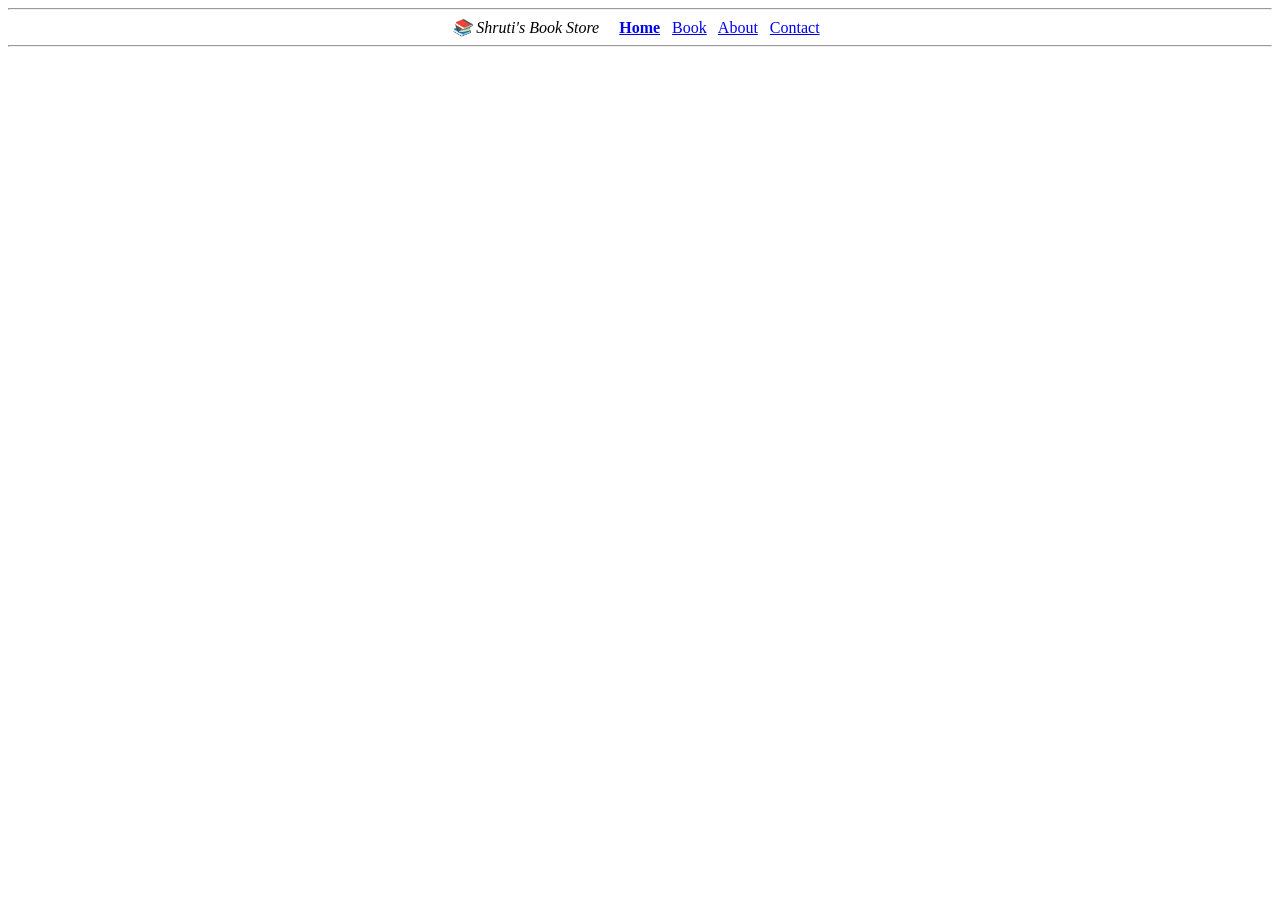
==== pages/about.html @ c7d02c90 "anchor tag added" ====
<!DOCTYPE html>
<html>

<head>
    <title>About Page</title>
</head>

<body>
    <hr />
    <div text align="center">
        <i>📚 Shruti's Book Store</i>&nbsp;&nbsp;&nbsp;&nbsp;
        <a href="../index.html"><b>Home</b></a>&nbsp;&nbsp;
        <a href="../pages/book.html">Book</a>&nbsp;&nbsp;
        <a href="./about.html">About</a>&nbsp;&nbsp;
        <a href="../pages/contact.html">Contact</a>&nbsp;&nbsp;
    </div>
    <hr />

</body>

</html>
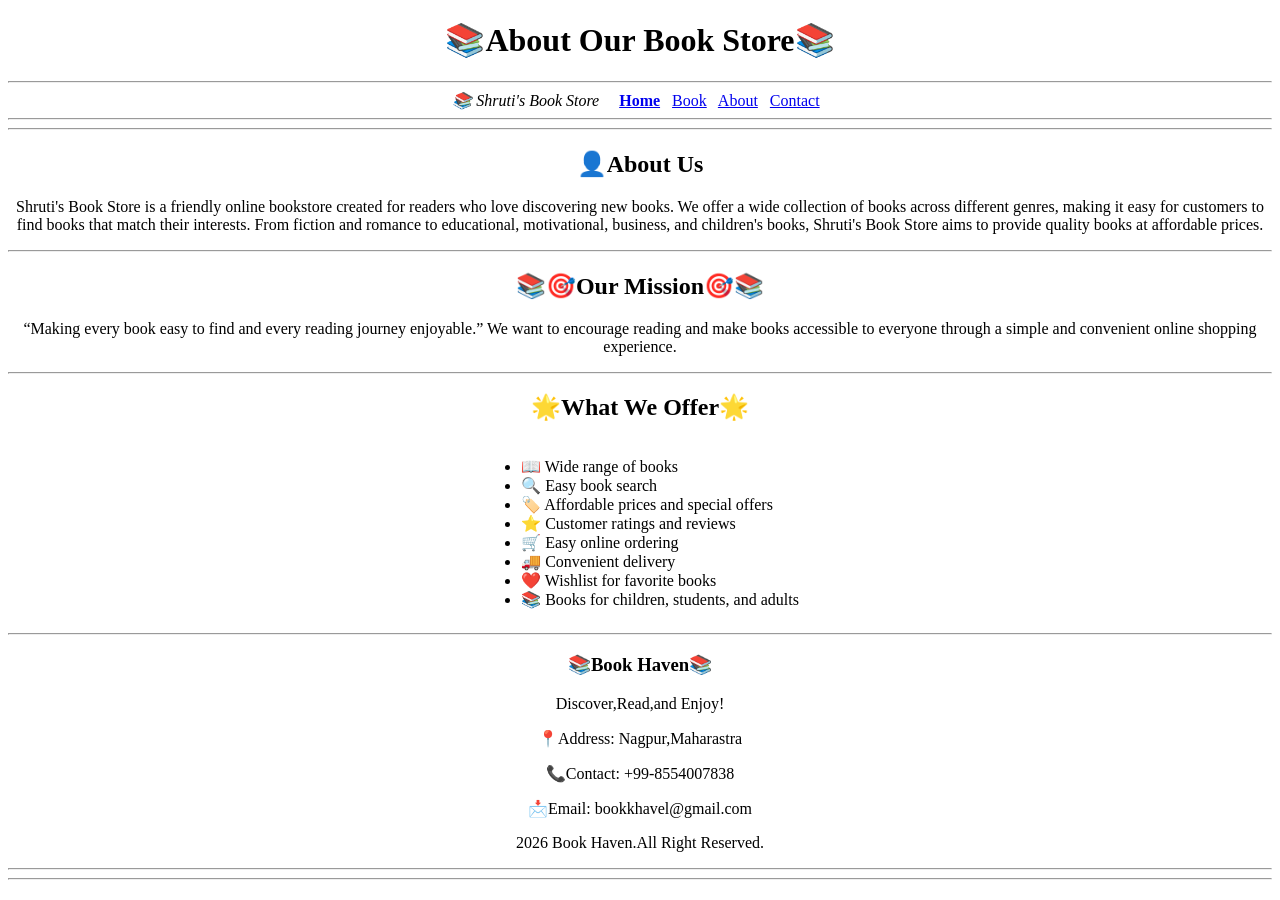
==== commit e11beb39: "link tag added" ====
--- a/pages/about.html
+++ b/pages/about.html
@@ -6,8 +6,10 @@
 </head>
 
 <body>
+    <link rel="stylesheet" href="./../style.css"/>
+    <h1>📚About Our Book Store📚</h1>
     <hr />
-    <div text align="center">
+    <div>
         <i>📚 Shruti's Book Store</i>&nbsp;&nbsp;&nbsp;&nbsp;
         <a href="../index.html"><b>Home</b></a>&nbsp;&nbsp;
         <a href="../pages/book.html">Book</a>&nbsp;&nbsp;
@@ -15,7 +17,54 @@
         <a href="../pages/contact.html">Contact</a>&nbsp;&nbsp;
     </div>
     <hr />
+    <hr/>
 
+    <h2>👤About Us</h2>
+    <p>
+        Shruti's Book Store is a friendly online bookstore created for readers who love discovering new books. We offer
+        a wide collection of books across different genres, making it easy for customers to find books that match their
+        interests.
+
+        From fiction and romance to educational, motivational, business, and children's books, Shruti's Book Store aims
+        to provide quality books at affordable prices.
+    </p>
+    <hr/>
+    <h2>📚🎯Our Mission🎯📚</h2>
+
+    <p>
+        “Making every book easy to find and every reading journey enjoyable.”
+
+        We want to encourage reading and make books accessible to everyone through a simple and convenient online
+        shopping experience.
+    </p>
+    <hr/>
+    <h2>🌟What We Offer🌟</h2>
+
+    <div>
+        <ul style="display: inline-block; text-align: left;">
+        <li>📖 Wide range of books</li>
+        <li>🔍 Easy book search</li>
+        <li>🏷️ Affordable prices and special offers</li>
+        <li>⭐ Customer ratings and reviews</li>
+        <li>🛒 Easy online ordering</li>
+        <li>🚚 Convenient delivery</li>
+        <li>❤️ Wishlist for favorite books</li>
+        <li>📚 Books for children, students, and adults</li>
+        </u>
+    </div>
+    <hr/>
+    <footer>
+        <h3>📚Book Haven📚</h3>
+        <p>Discover,Read,and Enjoy!</p>
+
+        <p>📍Address: Nagpur,Maharastra</p>
+        <p>📞Contact: +99-8554007838</p>
+        <p>📩Email: bookkhavel@gmail.com</p>
+
+        <p>2026 Book Haven.All Right Reserved.</p>
+    </footer>
+    <hr/>
+    <hr/>
 </body>
 
 </html>
--- a/style.css
+++ b/style.css
@@ -0,0 +1,15 @@
+h1 {
+    text-align: center;
+}
+div {
+    text-align: center;
+}
+p {
+    text-align: center;
+}
+h2 {
+    text-align: center;
+}
+h3 {
+    text-align: center;
+}
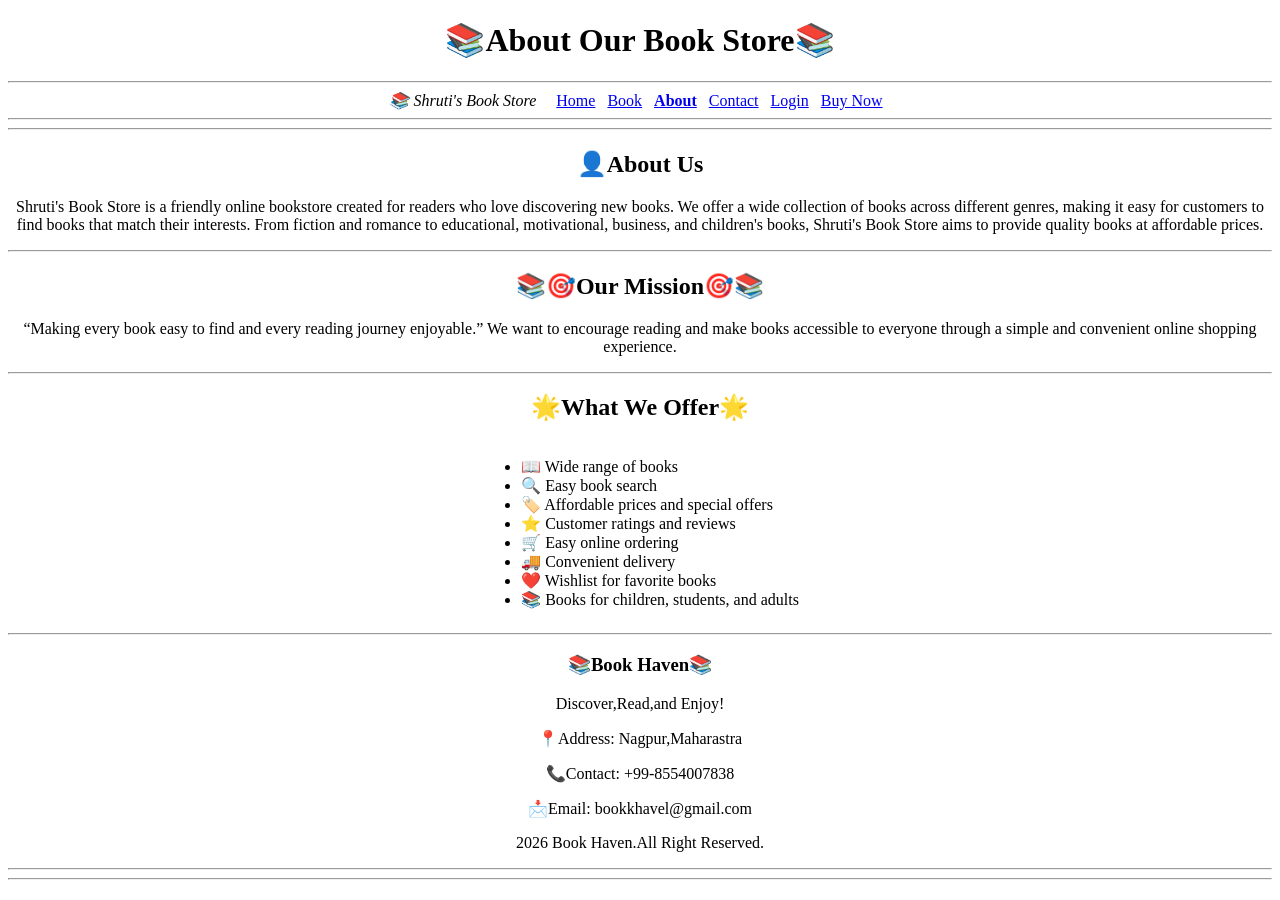
==== commit 83e07040: "new files add" ====
--- a/pages/about.html
+++ b/pages/about.html
@@ -11,10 +11,12 @@
     <hr />
     <div>
         <i>📚 Shruti's Book Store</i>&nbsp;&nbsp;&nbsp;&nbsp;
-        <a href="../index.html"><b>Home</b></a>&nbsp;&nbsp;
+        <a href="../index.html">Home</a>&nbsp;&nbsp;
         <a href="../pages/book.html">Book</a>&nbsp;&nbsp;
-        <a href="./about.html">About</a>&nbsp;&nbsp;
+        <a href="./about.html"><b>About</b></a>&nbsp;&nbsp;
         <a href="../pages/contact.html">Contact</a>&nbsp;&nbsp;
+        <a href="../pages/login.html">Login</a>&nbsp;&nbsp;
+        <a href="../pages/buy-now.html">Buy Now</a>&nbsp;&nbsp;
     </div>
     <hr />
     <hr/>
--- a/style.css
+++ b/style.css
@@ -13,3 +13,9 @@
 h3 {
     text-align: center;
 }
+img {
+    margin-left: 40px;
+    margin-right: 40px;
+    
+}
+
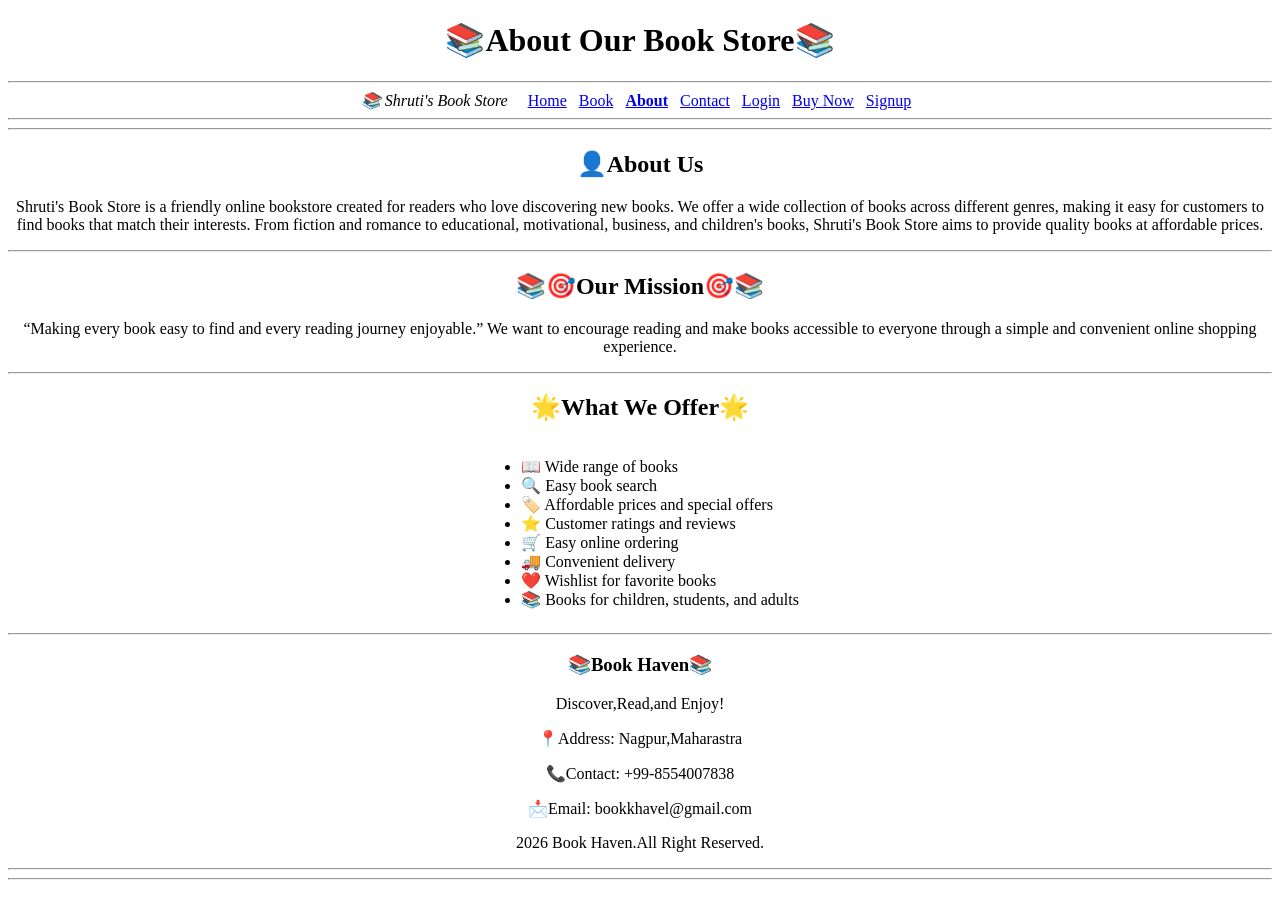
==== commit d860810f: "new changes added" ====
--- a/pages/about.html
+++ b/pages/about.html
@@ -6,7 +6,7 @@
 </head>
 
 <body>
-    <link rel="stylesheet" href="./../style.css"/>
+    <link rel="stylesheet" href="./../style.css" />
     <h1>📚About Our Book Store📚</h1>
     <hr />
     <div>
@@ -17,9 +17,10 @@
         <a href="../pages/contact.html">Contact</a>&nbsp;&nbsp;
         <a href="../pages/login.html">Login</a>&nbsp;&nbsp;
         <a href="../pages/buy-now.html">Buy Now</a>&nbsp;&nbsp;
+        <a href="../pages/signup.html">Signup</a>&nbsp;&nbsp;
     </div>
     <hr />
-    <hr/>
+    <hr />
 
     <h2>👤About Us</h2>
     <p>
@@ -30,7 +31,7 @@
         From fiction and romance to educational, motivational, business, and children's books, Shruti's Book Store aims
         to provide quality books at affordable prices.
     </p>
-    <hr/>
+    <hr />
     <h2>📚🎯Our Mission🎯📚</h2>
 
     <p>
@@ -39,22 +40,22 @@
         We want to encourage reading and make books accessible to everyone through a simple and convenient online
         shopping experience.
     </p>
-    <hr/>
+    <hr />
     <h2>🌟What We Offer🌟</h2>
 
     <div>
         <ul style="display: inline-block; text-align: left;">
-        <li>📖 Wide range of books</li>
-        <li>🔍 Easy book search</li>
-        <li>🏷️ Affordable prices and special offers</li>
-        <li>⭐ Customer ratings and reviews</li>
-        <li>🛒 Easy online ordering</li>
-        <li>🚚 Convenient delivery</li>
-        <li>❤️ Wishlist for favorite books</li>
-        <li>📚 Books for children, students, and adults</li>
-        </u>
+            <li>📖 Wide range of books</li>
+            <li>🔍 Easy book search</li>
+            <li>🏷️ Affordable prices and special offers</li>
+            <li>⭐ Customer ratings and reviews</li>
+            <li>🛒 Easy online ordering</li>
+            <li>🚚 Convenient delivery</li>
+            <li>❤️ Wishlist for favorite books</li>
+            <li>📚 Books for children, students, and adults</li>
+            </u>
     </div>
-    <hr/>
+    <hr />
     <footer>
         <h3>📚Book Haven📚</h3>
         <p>Discover,Read,and Enjoy!</p>
@@ -65,8 +66,8 @@
 
         <p>2026 Book Haven.All Right Reserved.</p>
     </footer>
-    <hr/>
-    <hr/>
+    <hr />
+    <hr />
 </body>
 
 </html>
--- a/style.css
+++ b/style.css
@@ -1,21 +1,25 @@
 h1 {
     text-align: center;
 }
+
 div {
     text-align: center;
 }
+
 p {
     text-align: center;
 }
+
 h2 {
     text-align: center;
 }
+
 h3 {
     text-align: center;
 }
+
 img {
     margin-left: 40px;
     margin-right: 40px;
-    
-}
 
+}
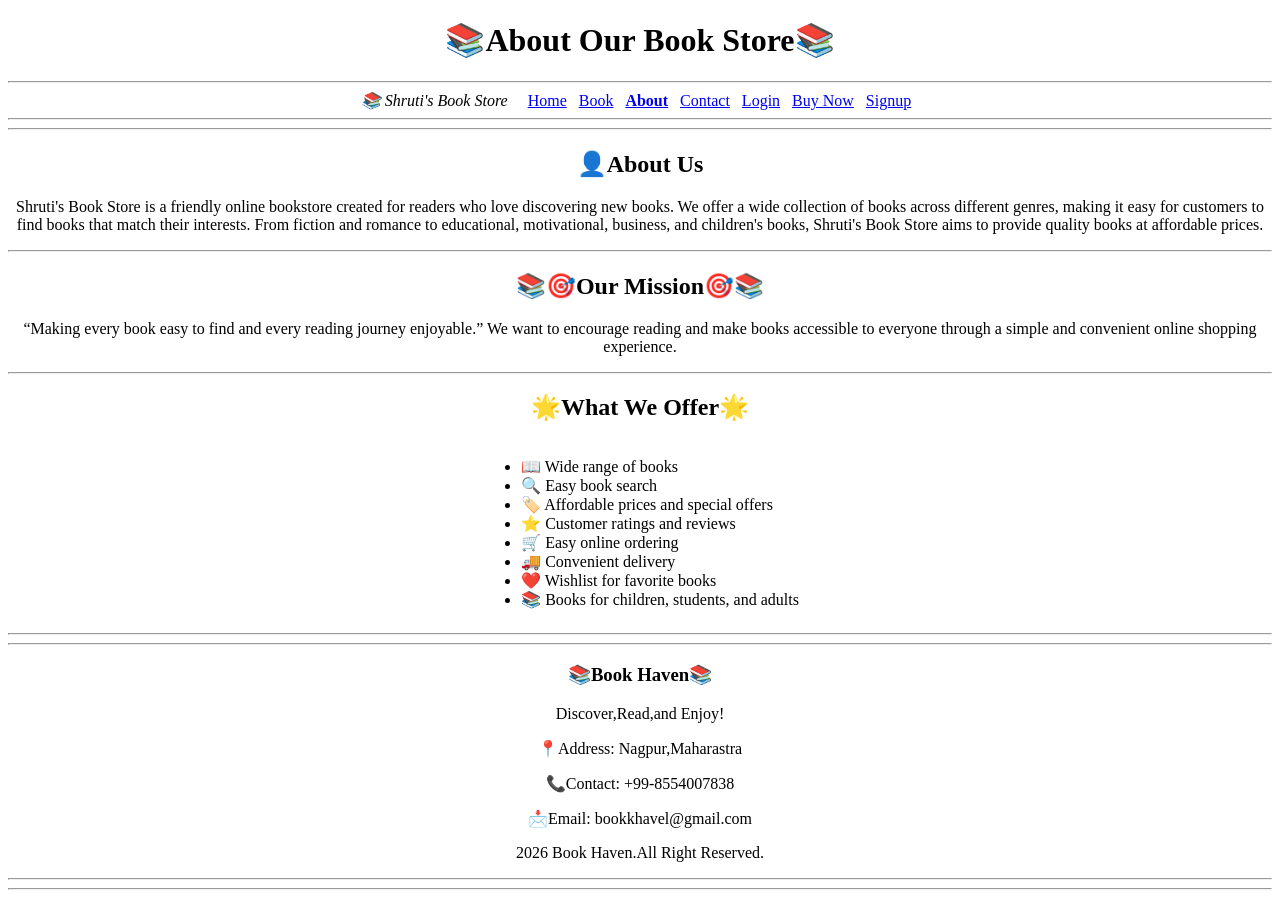
==== commit 01379c8e: "footer added" ====
--- a/pages/about.html
+++ b/pages/about.html
@@ -56,6 +56,7 @@
             </u>
     </div>
     <hr />
+    <hr/>
     <footer>
         <h3>📚Book Haven📚</h3>
         <p>Discover,Read,and Enjoy!</p>
--- a/style.css
+++ b/style.css
@@ -21,5 +21,7 @@
 img {
     margin-left: 40px;
     margin-right: 40px;
+    margin-top: 20px;
 
-}+}
+
